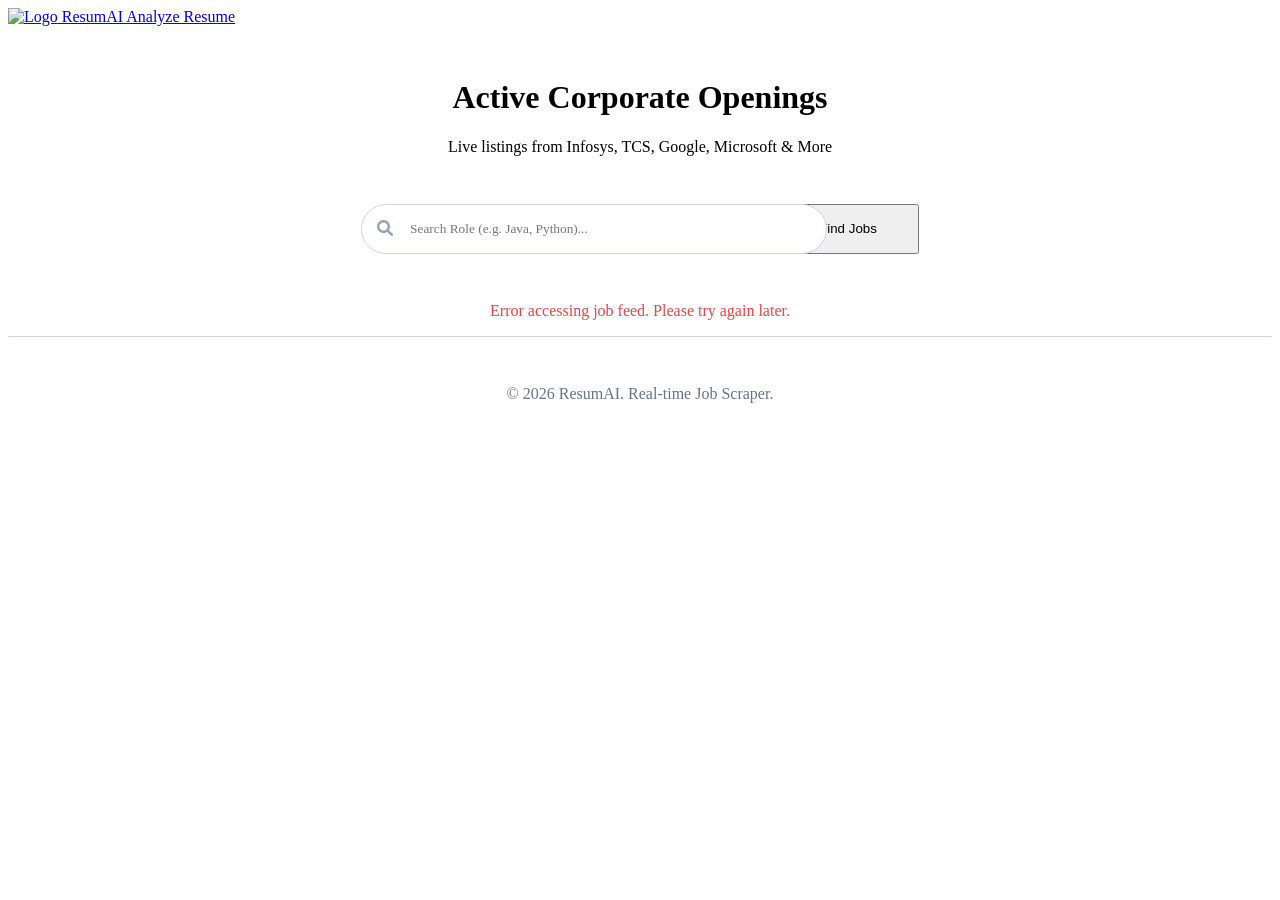
==== templates/jobs.html @ c6ccd91d "Initial commit: Resume matching project" ====
<!DOCTYPE html>
<html lang="en">

<head>
    <meta charset="UTF-8">
    <meta name="viewport" content="width=device-width, initial-scale=1.0">
    <title>Browse Jobs | ResumAI</title>
    <link rel="stylesheet" href="{{ url_for('static', filename='css/style.css') }}">
    <!-- Font Awesome -->
    <link href="https://cdnjs.cloudflare.com/ajax/libs/font-awesome/6.0.0/css/all.min.css" rel="stylesheet">
</head>

<body>
    <div class="container">
        <!-- Navbar -->
        <nav class="navbar">
            <a href="/" class="logo">
                <img src="https://img.icons8.com/3d-fluency/94/resume.png" alt="Logo" width="40">
                ResumAI
            </a>
            <a href="/" class="nav-btn">Analyze Resume</a>
        </nav>

        <!-- Hero for Jobs -->
        <div class="hero-content" style="text-align:center; margin-bottom:3rem; padding-top:2rem;">
            <h1>Active Corporate Openings</h1>
            <p>Live listings from Infosys, TCS, Google, Microsoft & More</p>
        </div>

        <!-- Search Bar -->
        <div style="margin-bottom:3rem; display:flex; gap:1rem; justify-content:center;">
            <div style="position:relative; width:400px;">
                <i class="fas fa-search" style="position:absolute; left:1rem; top:1rem; color:#94a3b8;"></i>
                <input type="text" id="search-input" placeholder="Search Role (e.g. Java, Python)..."
                    style="padding:1rem 1rem 1rem 3rem; border-radius:50px; border:1px solid #cbd5e1; width:100%; font-family:'Inter'; outline:none; transition:border 0.3s;">
            </div>
            <button onclick="fetchJobs()" class="btn-primary" style="padding:0.8rem 2.5rem;">Find Jobs</button>
        </div>

        <!-- Jobs Grid -->
        <div class="job-grid" id="jobs-container">
            <div class="glass-card" style="grid-column: span 3; text-align:center;">
                <img src="https://img.icons8.com/fluency/48/spinner-frame-5.png" class="spinner">
                <p>Fetching active corporate listings...</p>
            </div>
        </div>
    </div>

    <!-- Footer -->
    <footer style="margin-top:auto; padding:2rem 0; border-top:1px solid #cbd5e1; color:#64748b; text-align:center;">
        <p>&copy; 2026 ResumAI. Real-time Job Scraper.</p>
    </footer>

    <script>
        document.addEventListener('DOMContentLoaded', fetchJobs);

        // Allow Enter key to search
        document.getElementById('search-input').addEventListener('keypress', function (e) {
            if (e.key === 'Enter') fetchJobs();
        });

        async function fetchJobs() {
            const query = document.getElementById('search-input').value;
            const container = document.getElementById('jobs-container');
            container.innerHTML = '<div style="grid-column:span 3; text-align:center; padding:5rem;"><img src="https://img.icons8.com/fluency/48/spinner-frame-5.png" style="animation:spin 1s infinite; width:50px; margin-bottom:1rem;"><p style="color:#64748b; font-size:1.1rem;">Accessing Corporate Aggregators...</p></div>';

            try {
                const res = await fetch(`/api/jobs?query=${encodeURIComponent(query)}`);
                const jobs = await res.json();

                container.innerHTML = '';
                if (jobs.length === 0) {
                    container.innerHTML = `
                        <div style="text-align:center; grid-column:span 3; padding:3rem;">
                            <img src="https://img.icons8.com/fluency/96/nothing-found.png" style="opacity:0.6; margin-bottom:1rem;">
                            <p style="color:#64748b; font-size:1.2rem;">No active listings found for "${query}".</p>
                            <p style="color:#94a3b8;">Try simpler keywords like "Java", "Analyst", or "Intern".</p>
                        </div>
                    `;
                    return;
                }

                jobs.forEach(job => {
                    const logo = job.logo || 'https://img.icons8.com/fluency/48/company.png';
                    const tag = job.tags && job.tags[0] ? job.tags[0] : 'Active';
                    // Truncate description safely
                    let desc = job.description || "";
                    desc = desc.replace(/(<([^>]+)>)/gi, "").substring(0, 100) + "...";

                    container.innerHTML += `
                        <div class="job-card">
                            <span class="match-badge" style="background:#e0e7ff; color:var(--primary);">${tag}</span>
                            <div class="job-header">
                                <img src="${logo}" class="company-logo" onerror="this.src='https://img.icons8.com/fluency/48/company.png'">
                                <div>
                                    <h4 style="font-size:1.1rem; margin-bottom:0.2rem;">${job.title}</h4>
                                    <p style="font-size:0.9rem; color:#64748b; font-weight:500;">${job.company}</p>
                                </div>
                            </div>
                            <div style="font-size:0.85rem; color:#64748b; margin-bottom:1.2rem; line-height:1.5;">
                                ${desc}
                            </div>
                            <div style="display:flex; justify-content:space-between; align-items:center; font-size:0.8rem; color:#94a3b8; margin-bottom:1.2rem; border-top:1px solid #f1f5f9; padding-top:0.8rem;">
                                <span><i class="fas fa-map-marker-alt"></i> ${job.location || 'Remote'}</span>
                                <span><i class="far fa-clock"></i> ${job.date}</span>
                            </div>
                            <a href="${job.url}" target="_blank" class="apply-link">Apply on Company Site <i class="fas fa-external-link-alt" style="font-size:0.8rem; margin-left:0.5rem;"></i></a>
                        </div>
                    `;
                });
            } catch (e) {
                container.innerHTML = '<p style="text-align:center; grid-column:span 3; color:#ef4444;">Error accessing job feed. Please try again later.</p>';
            }
        }
    </script>
    <style>
        @keyframes spin {
            100% {
                transform: rotate(360deg);
            }
        }
    </style>
</body>

</html>
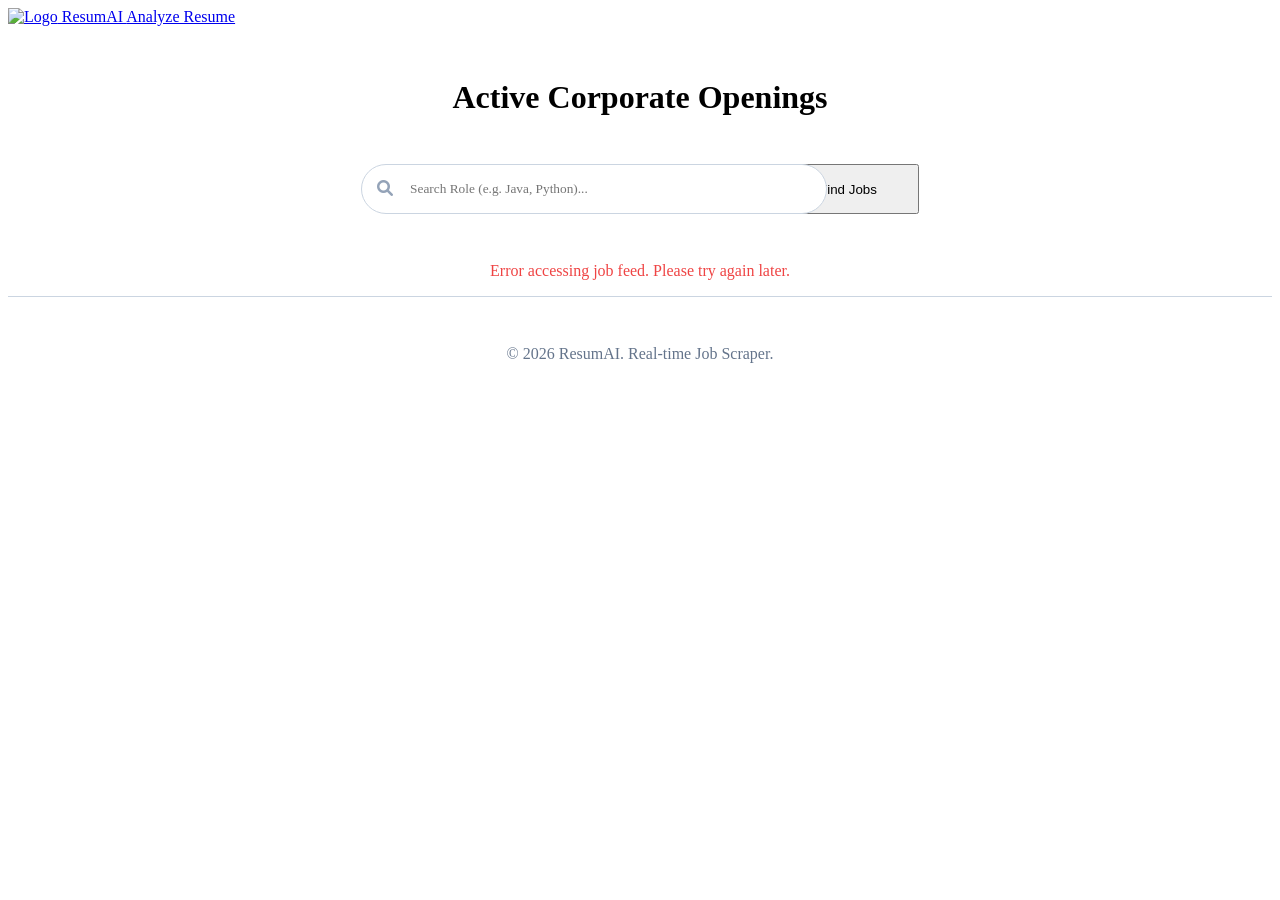
==== commit 830795ab: "second commit" ====
--- a/templates/jobs.html
+++ b/templates/jobs.html
@@ -24,7 +24,7 @@
         <!-- Hero for Jobs -->
         <div class="hero-content" style="text-align:center; margin-bottom:3rem; padding-top:2rem;">
             <h1>Active Corporate Openings</h1>
-            <p>Live listings from Infosys, TCS, Google, Microsoft & More</p>
+
         </div>
 
         <!-- Search Bar -->
